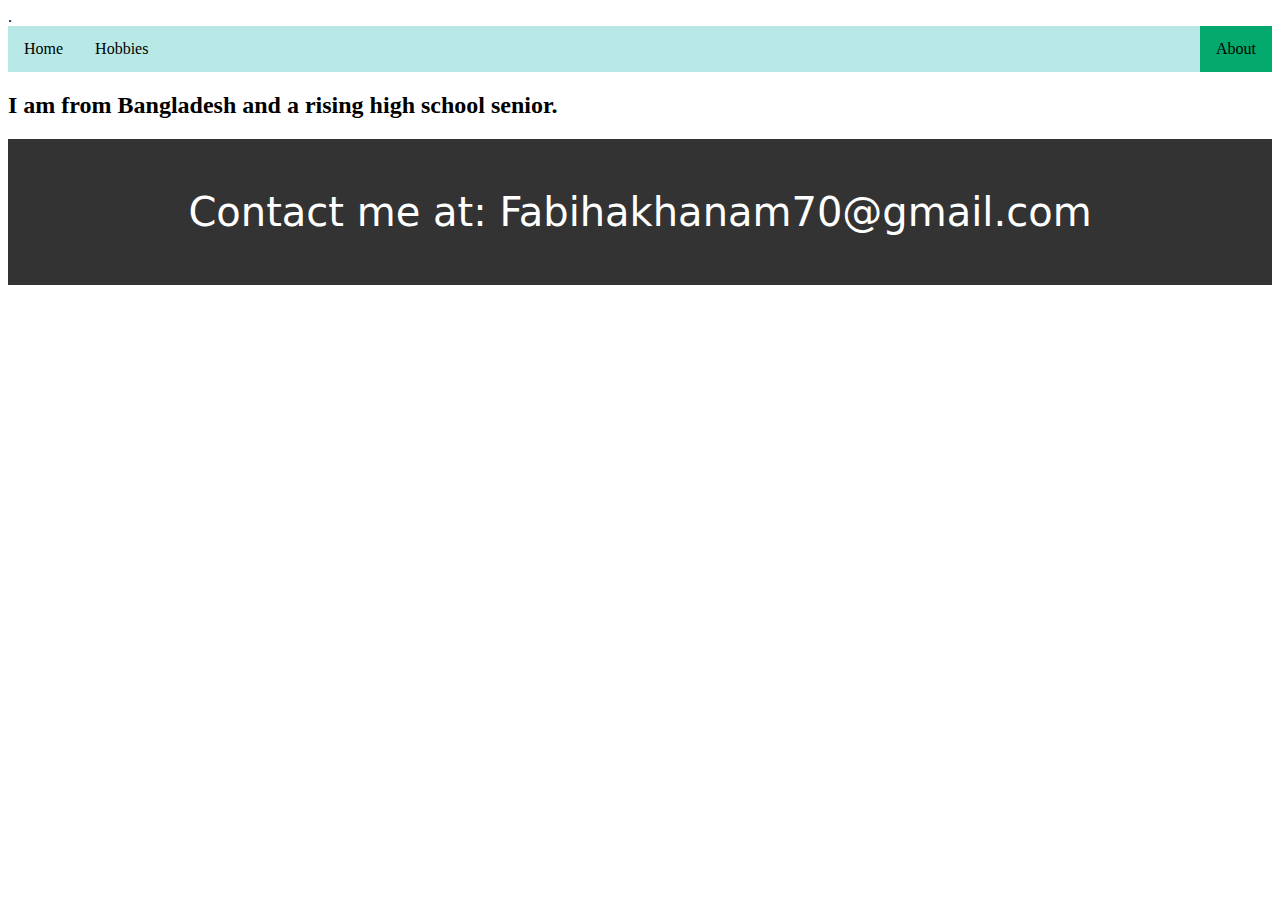
==== about.html @ b44e282b "Updated project" ====
<!DOCTYPE html>
<html lang="en">
<head>
    <meta charset="UTF-8">
    <meta name="viewport" content="width=device-width, initial-scale=1.0">
    <title>Document</title>
    <link rel="stylesheet" href="styles.css">.
</head>
<body>
    <ul> 
        <li> <a href= "home.html"> Home </a> </li> 
        <li> <a href= "hobbies.html"> Hobbies </a> </li>
        <li style="float:right"><a class="active" href="about.html">About</a></li>
     </ul>
     <h2> I am from Bangladesh and a rising high school senior. </h2>
     <footer>
        <p> Contact me at: Fabihakhanam70@gmail.com </p>
        </footer>

</body>
</html>
---- styles.css ----
h1{
    text-align: center;
    color: hsl(138, 39%, 54%);
    font-family:Arial, Helvetica, sans-serif;
}

ul {
    list-style-type: none;
    margin: 0;
    padding: 0;
    overflow: hidden;
    background-color: #b9e9e7;
  }
  
  li {
    float: left;
  }
  
  li a {
    display: block;
    color: rgb(0, 0, 0);
    text-align: center;
    padding: 14px 16px;
    text-decoration: none;
  }
  
  li a:hover:not(.active) {
    background-color: #fdd1ff;
  }
  
  .active {
    background-color: #04AA6D;
  }
   p {
    font-family: system-ui, -apple-system, BlinkMacSystemFont, 'Segoe UI', Roboto, Oxygen, Ubuntu, Cantarell, 'Open Sans', 'Helvetica Neue', sans-serif;
    font-size: 40px;
    text-align: center;
}

footer {
    background-color: #333;
    color: white;
    padding: 10px 0;
}
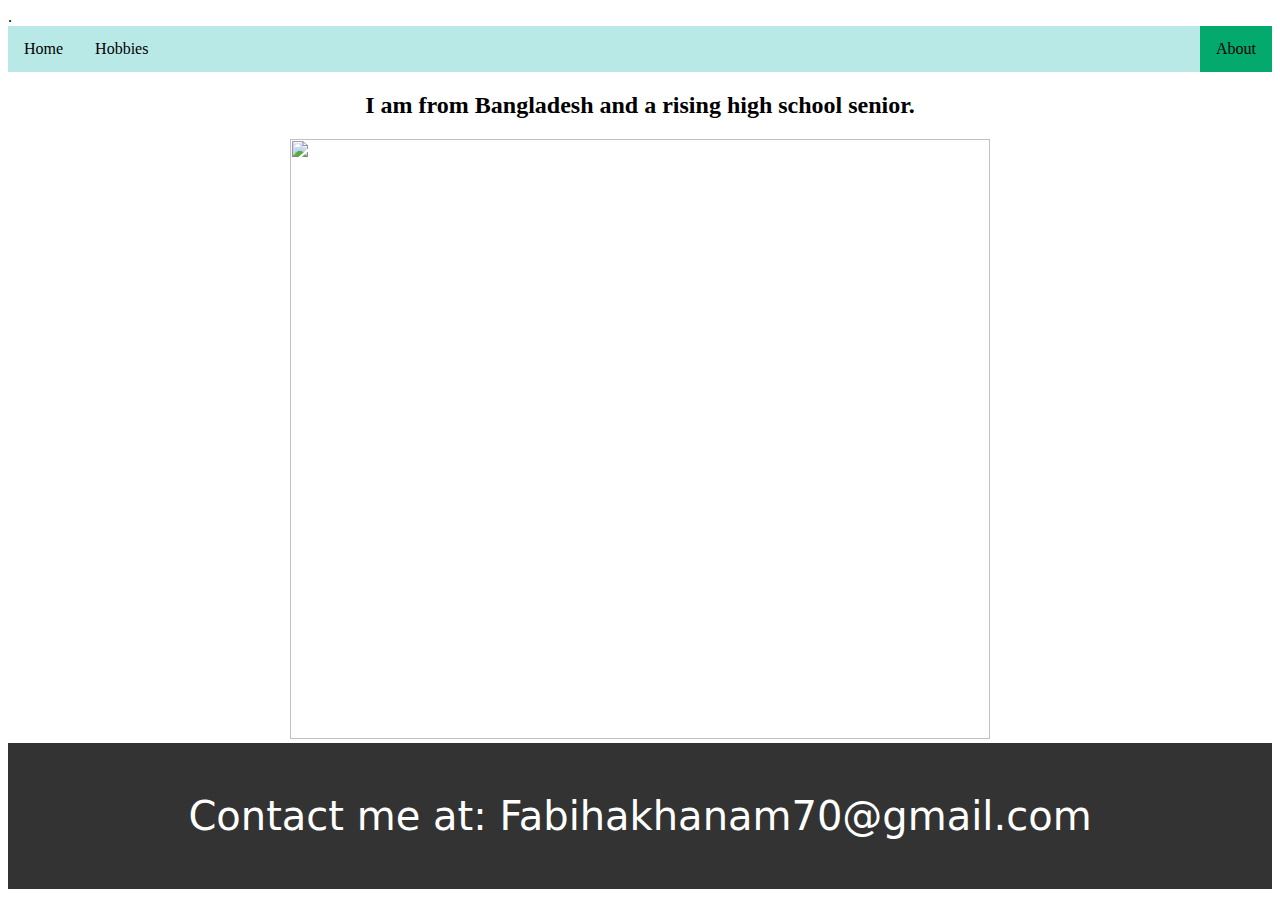
==== commit 876d93f2: "new changes" ====
--- a/about.html
+++ b/about.html
@@ -7,13 +7,19 @@
     <link rel="stylesheet" href="styles.css">.
 </head>
 <body>
-    <ul> 
-        <li> <a href= "home.html"> Home </a> </li> 
-        <li> <a href= "hobbies.html"> Hobbies </a> </li>
-        <li style="float:right"><a class="active" href="about.html">About</a></li>
-     </ul>
-     <h2> I am from Bangladesh and a rising high school senior. </h2>
-     <footer>
+    <header>
+        <nav>
+            <ul>
+                <li> <a href="home.html"> Home </a> </li>
+                <li> <a href="hobbies.html"> Hobbies </a> </li>
+                <li style="float:right"><a class="active" href="about.html">About</a></li>
+            </ul>
+        </nav>
+    </header>
+  <center> <h2> I am from Bangladesh and a rising high school senior. </h2>
+    <img src=" https://upload.wikimedia.org/wikipedia/commons/thumb/f/f9/Flag_of_Bangladesh.svg/1200px-Flag_of_Bangladesh.svg.png" width="700" height="600">  </center> 
+
+      <footer>
         <p> Contact me at: Fabihakhanam70@gmail.com </p>
         </footer>
 
--- a/styles.css
+++ b/styles.css
@@ -43,3 +43,8 @@
     padding: 10px 0;
 }
 
+.links {
+color: rgb(255, 255, 255); 
+font-size: 50px;
+}
+ 
